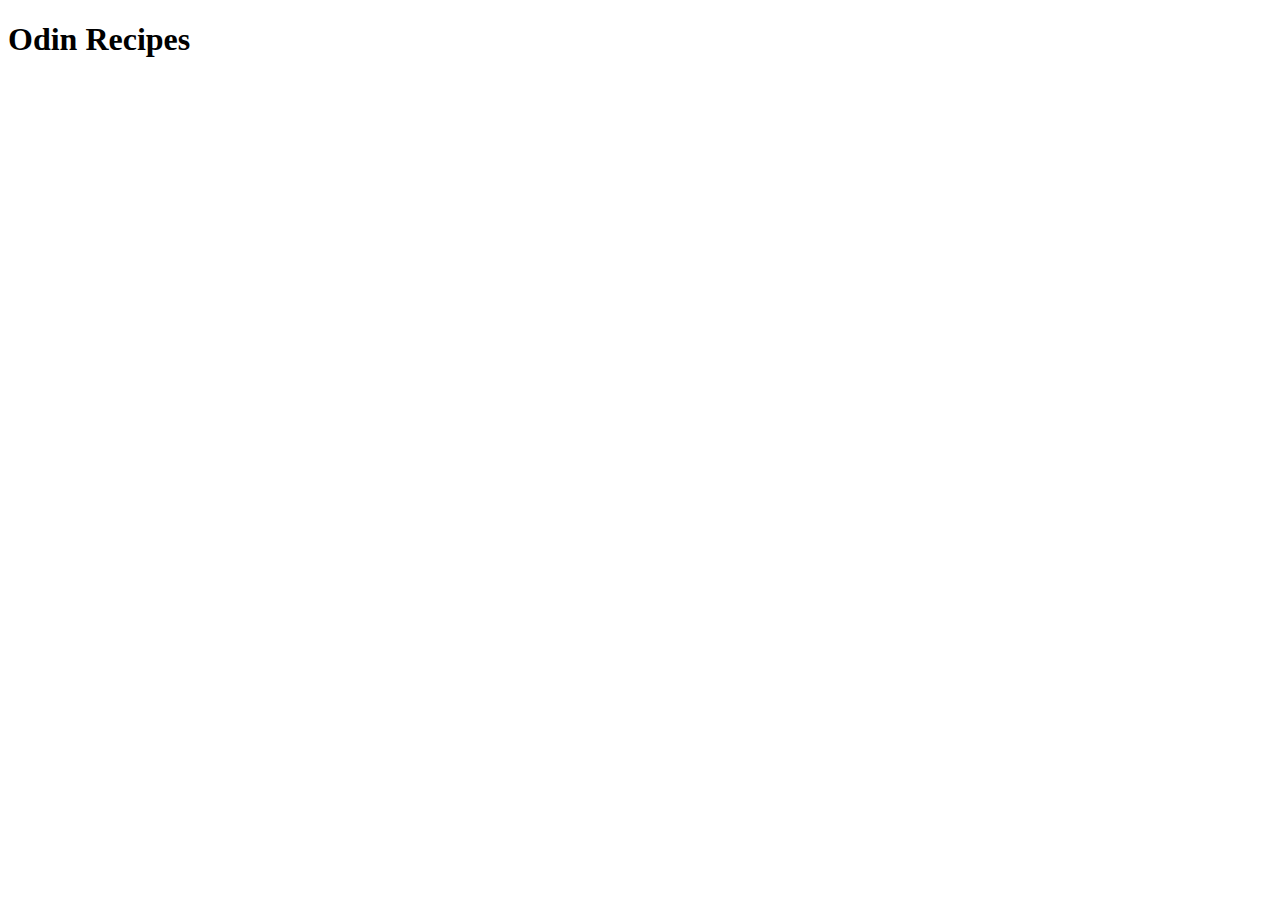
==== index.html @ 8efb66d1 "feat: Add index page" ====
<!DOCTYPE html>
<html lang="en">
<head>
    <meta charset="UTF-8">
    <meta name="viewport" content="width=device-width, initial-scale=1.0">
    <title>TOP - Recipes</title>
</head>
<body>
    <h1>Odin Recipes</h1>
</body>
</html>
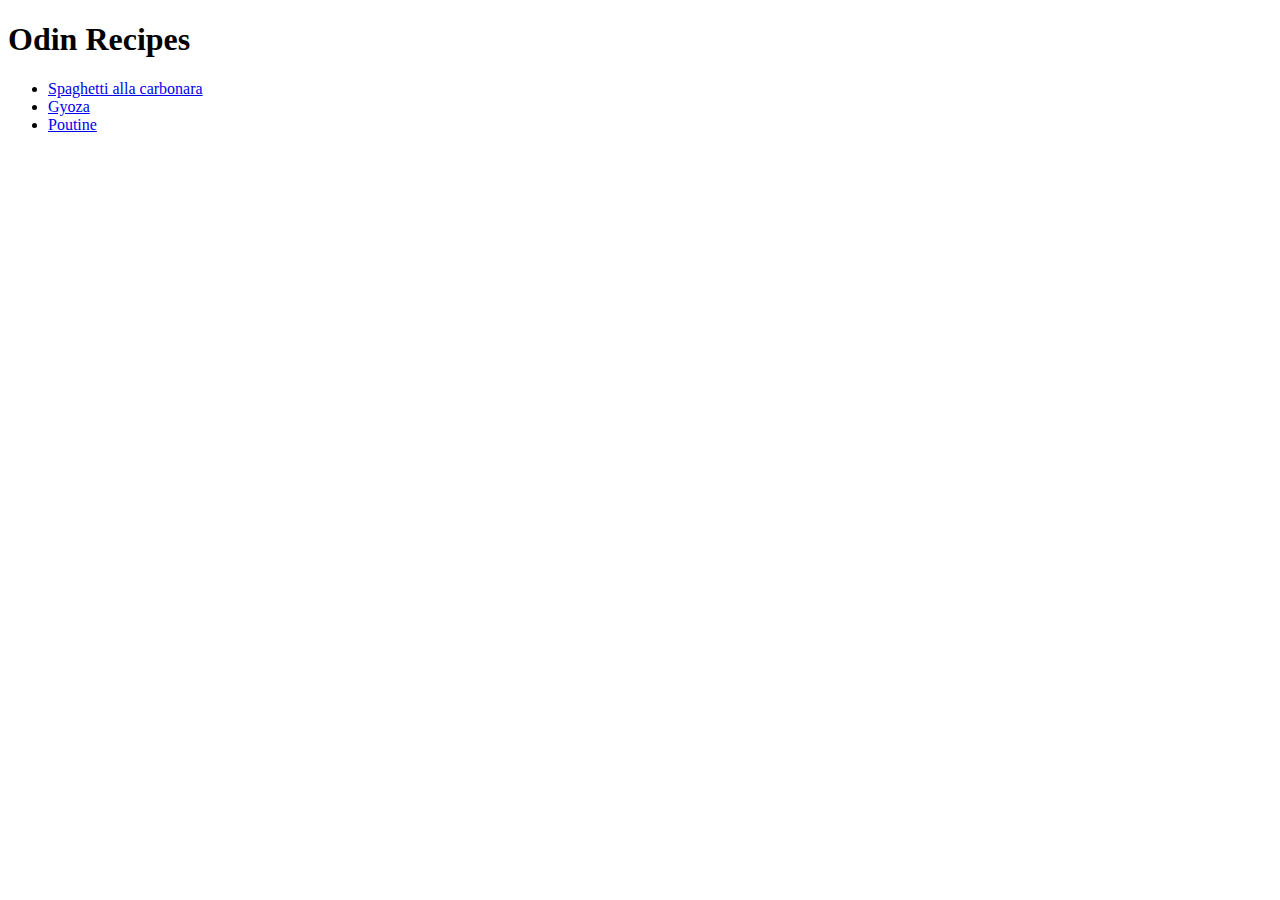
==== commit a7942b4c: "feat: Add links to recipes in index" ====
--- a/index.html
+++ b/index.html
@@ -7,5 +7,10 @@
 </head>
 <body>
     <h1>Odin Recipes</h1>
+    <ul>
+        <li><a href="recipes/carbonara.html">Spaghetti alla carbonara</a></li>
+        <li><a href="recipes/gyoza.html">Gyoza</a></li>
+        <li><a href="recipes/poutine.html">Poutine</a></li>
+    </ul>
 </body>
 </html>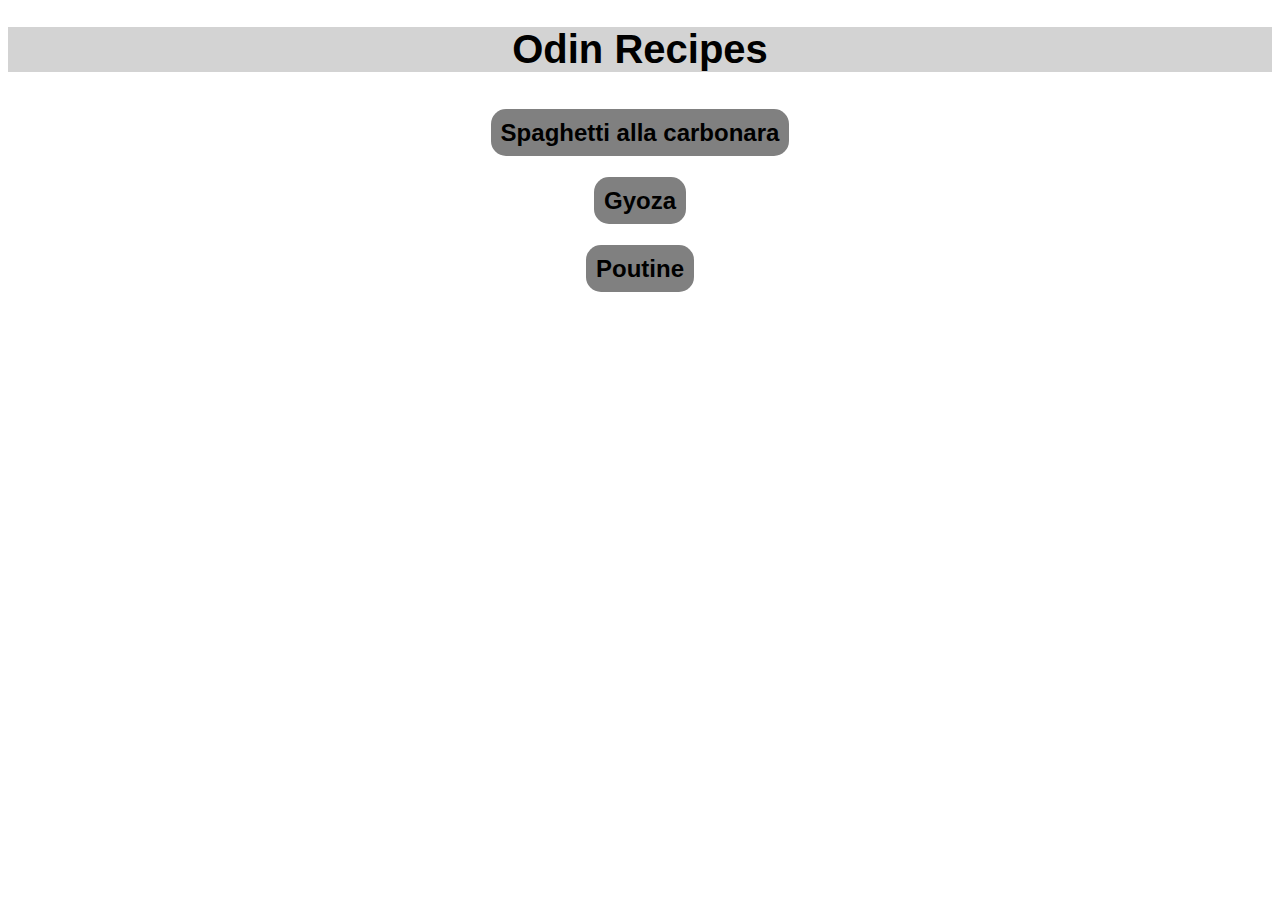
==== commit f2ce0b61: "feat: Improve recipe pages styling" ====
--- a/index.html
+++ b/index.html
@@ -3,6 +3,7 @@
 <head>
     <meta charset="UTF-8">
     <meta name="viewport" content="width=device-width, initial-scale=1.0">
+    <link rel="stylesheet" href="style.css">
     <title>TOP - Recipes</title>
 </head>
 <body>
--- a/style.css
+++ b/style.css
@@ -0,0 +1,36 @@
+* {
+    font-family: Arial, Helvetica, sans-serif;
+}
+
+h1 {
+    background-color: lightgray;
+    text-align: center;
+    font-size: 40px;
+}
+
+ul {
+    text-decoration: none;
+    list-style-type: none;
+    margin: 0;
+    padding: 0;
+}
+
+li {
+    font-size: 24px;
+    padding: 20px;
+    text-align: center;
+}
+
+a {
+    font-weight: bold;
+    color: black;
+    padding: 10px;
+    border-width: 5px;
+    border-radius: 15px;
+    background-color: gray;
+    text-decoration: none;
+}
+
+a:hover {
+    background-color: lightgray;
+}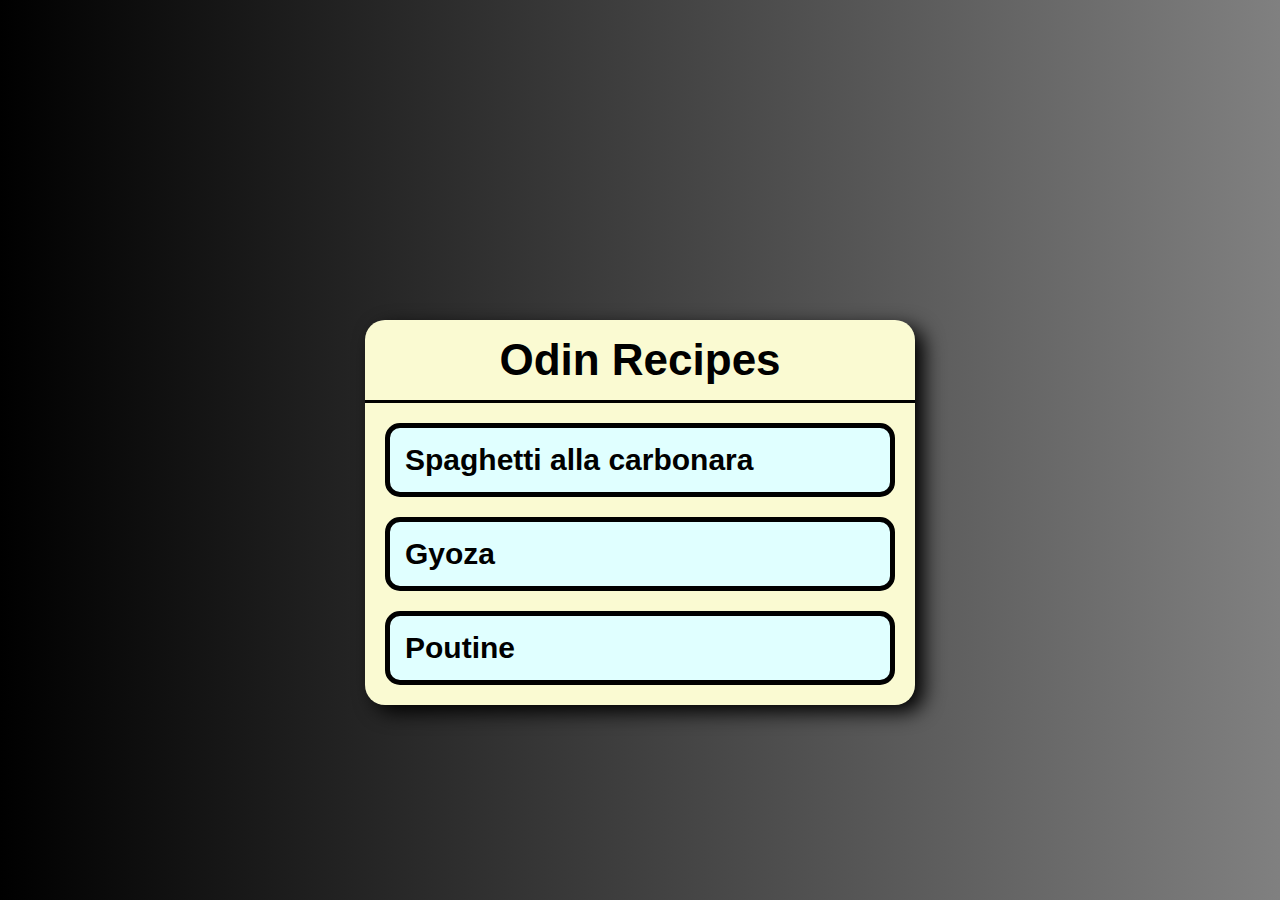
==== commit 87571cc8: "feat: Add central container" ====
--- a/index.html
+++ b/index.html
@@ -7,11 +7,17 @@
     <title>TOP - Recipes</title>
 </head>
 <body>
-    <h1>Odin Recipes</h1>
-    <ul>
-        <li><a href="recipes/carbonara.html">Spaghetti alla carbonara</a></li>
-        <li><a href="recipes/gyoza.html">Gyoza</a></li>
-        <li><a href="recipes/poutine.html">Poutine</a></li>
-    </ul>
+    <div class="content">
+        <div class="title">
+            <h1>Odin Recipes</h1>
+        </div>
+        <div class="recipes">
+            <ul>
+                <li><a href="recipes/carbonara.html">Spaghetti alla carbonara</a></li>
+                <li><a href="recipes/gyoza.html">Gyoza</a></li>
+                <li><a href="recipes/poutine.html">Poutine</a></li>
+            </ul>
+        </div>
+    </div>
 </body>
 </html>--- a/style.css
+++ b/style.css
@@ -1,36 +1,62 @@
 * {
     font-family: Arial, Helvetica, sans-serif;
+    margin: 0;
+    padding: 0;
+    box-sizing: border-box;
+}
+
+body {
+    background-image: linear-gradient(to right, black, gray);
+}
+
+.content {
+    width: 550px;
+    background-color: lightgoldenrodyellow;
+    margin: auto;
+    margin-top: 25%;
+    border-radius: 20px;
+    box-shadow: 9px 7px 20px;
+}
+
+.title {
+    padding: 15px 0px;
+}
+
+.recipes {
+    border-top: solid 3px;
 }
 
 h1 {
-    background-color: lightgray;
     text-align: center;
-    font-size: 40px;
+    color: black;
+    font-size: 44px;
 }
 
 ul {
     text-decoration: none;
     list-style-type: none;
     margin: 0;
-    padding: 0;
+    padding: 10px;
 }
 
 li {
     font-size: 24px;
-    padding: 20px;
-    text-align: center;
+    padding: 10px;
+    text-align: left;
 }
 
 a {
     font-weight: bold;
+    font-size: 30px;
     color: black;
-    padding: 10px;
-    border-width: 5px;
+    display: block;
+    background-color: lightcyan;
+    padding: 15px;
+    border: solid 5px black;
     border-radius: 15px;
-    background-color: gray;
     text-decoration: none;
 }
 
 a:hover {
-    background-color: lightgray;
+    background-color: cyan;
 }